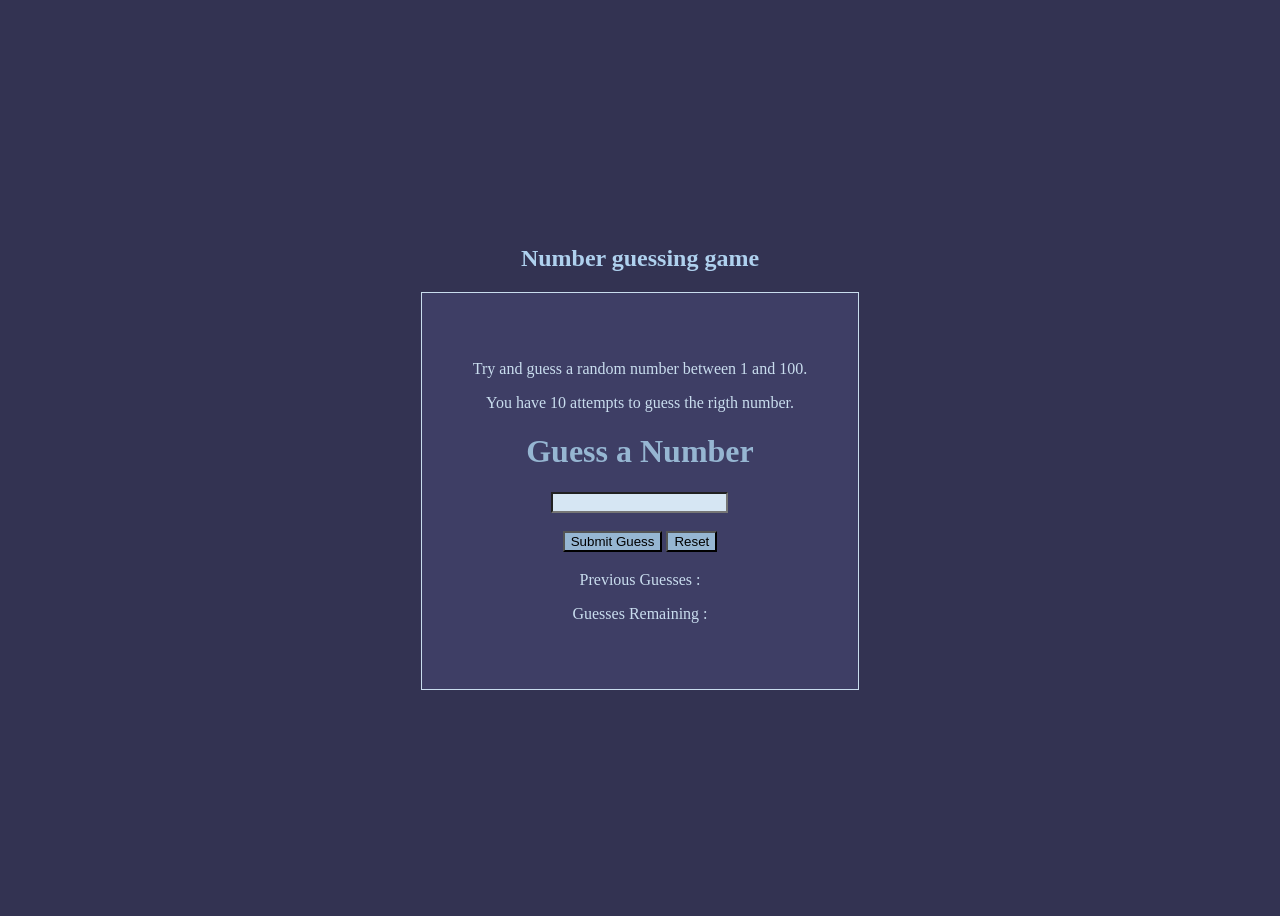
==== index.html @ 86e79c7c "Rename 3_Guess_the_number.html to index.html" ====
<!DOCTYPE html>
<html lang="en">
<head>
    <meta charset="UTF-8">
    <meta name="viewport" content="width=device-width, initial-scale=1.0">
    <title>Guess the number</title>
    <link rel="stylesheet" href="3.css">
</head>
<body>
    <h2>Number guessing game</h2>
    <div class="container">
        <div>
            <p>Try and guess a random number between 1 and 100.</p>
            <p>You have 10 attempts to guess the rigth number.</p>
        </div>
        <h1>Guess a Number</h1>
        <form>
            <input id="num" type="number" required><br><br>
            <button type="submit">Submit Guess</button>
            <button type="reset">Reset</button>
        </form>
        <div>
            <p id="res"></p>
            <p>Previous Guesses : <span class="Previous"></span></p>
            <p>Guesses Remaining : <span class="Remaining"></span></p>
        </div>
    </div>
<script src="3.js"></script>
</body>
</html>
---- 3.css ----
body{
    background-color:rgb(51, 51, 82);
    color: rgb(175, 209, 238);
    display: flex;
    height: 100vh;
    align-items: center;
    justify-content: center;
    flex-direction: column;  /* to stack the elements vertically instead of side by side*/
    text-wrap-mode: wrap;
    text-align: center;
}
.container{
    height: max-content;
    padding: 4%;
    border: 1px solid;
    background-color:rgb(62, 62, 101);
    color: rgb(201, 221, 238);
}
h1{
    color: rgb(150, 182, 210);
}
#num{
    background-color: rgb(214, 230, 243);
    text-align: center;
}
button{
    background-color: rgb(150, 182, 210);
}
#res{
    color: rgba(183, 222, 43, 0.696);
    font-weight: 400;
    font-size: larger;
    font-family:cursive;
}
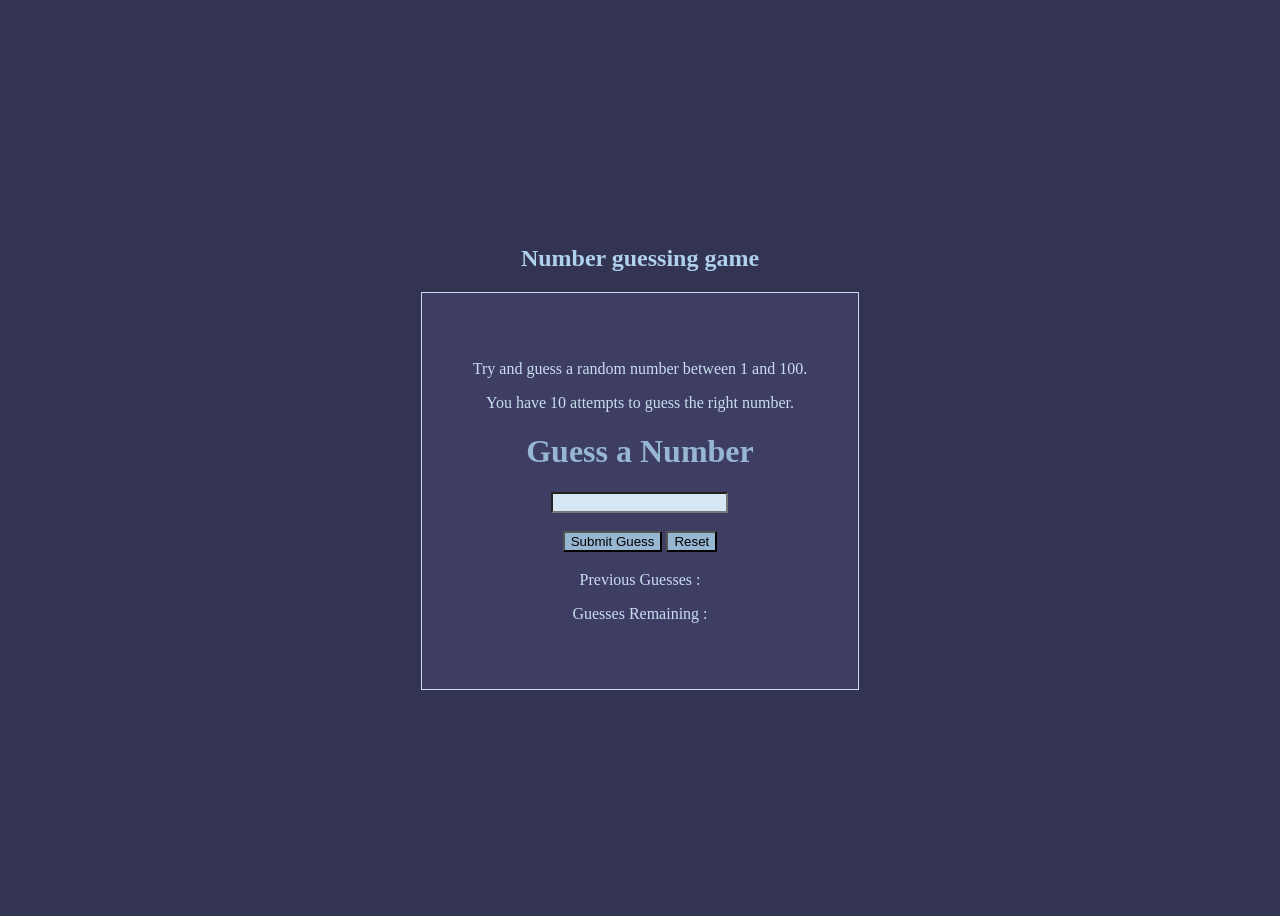
==== commit d35a77c8: "Fix typo in guessing game instructions" ====
--- a/index.html
+++ b/index.html
@@ -11,7 +11,7 @@
     <div class="container">
         <div>
             <p>Try and guess a random number between 1 and 100.</p>
-            <p>You have 10 attempts to guess the rigth number.</p>
+            <p>You have 10 attempts to guess the right number.</p>
         </div>
         <h1>Guess a Number</h1>
         <form>
